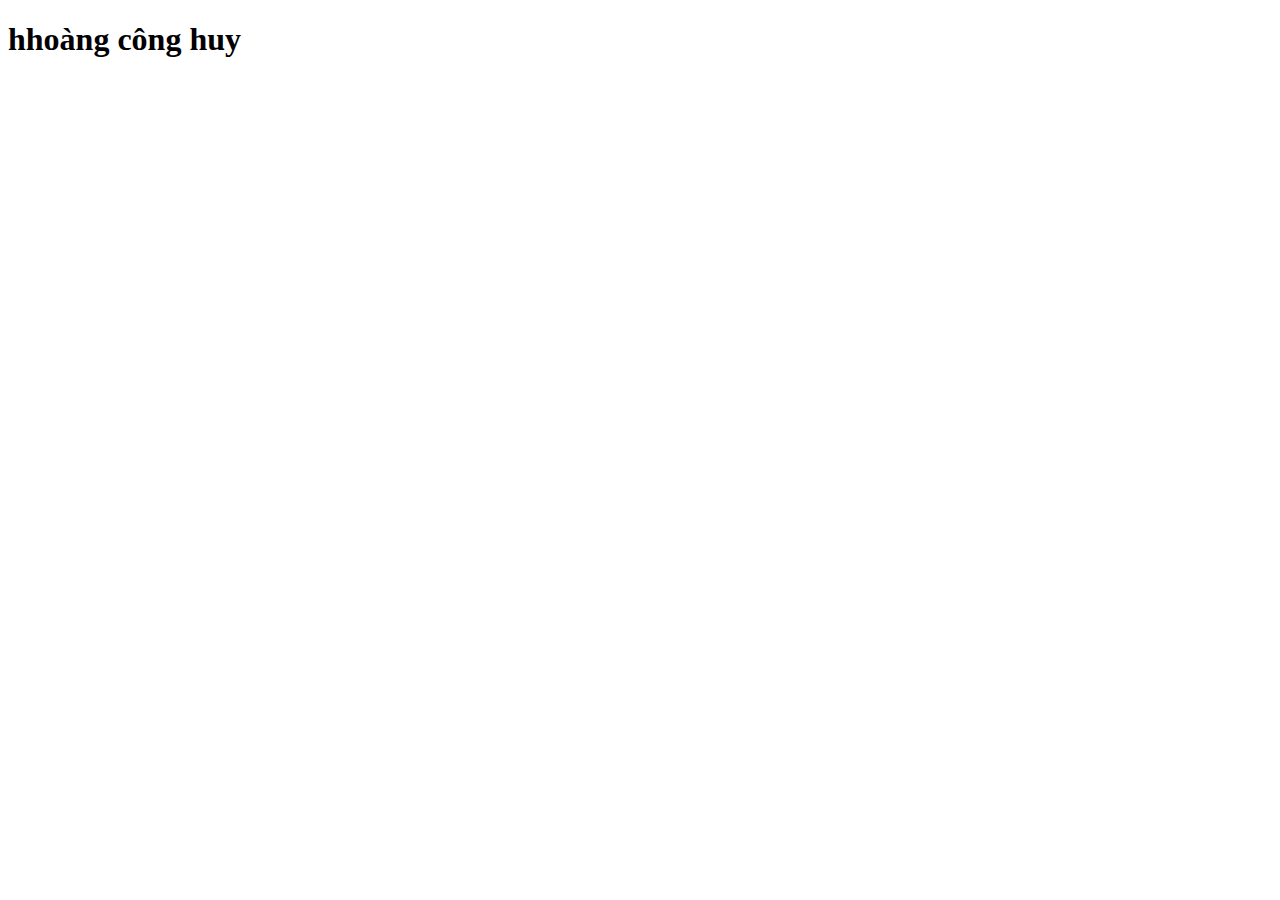
==== 9.html @ b994c4d9 "len" ====
<!DOCTYPE html>
<html lang="en">
<head>
    <meta charset="UTF-8">
    <meta http-equiv="X-UA-Compatible" content="IE=edge">
    <meta name="viewport" content="width=device-width, initial-scale=1.0">
    <title>Document</title>
</head>
<body>
    <h1>hhoàng công huy</h1>
</body>
</html>
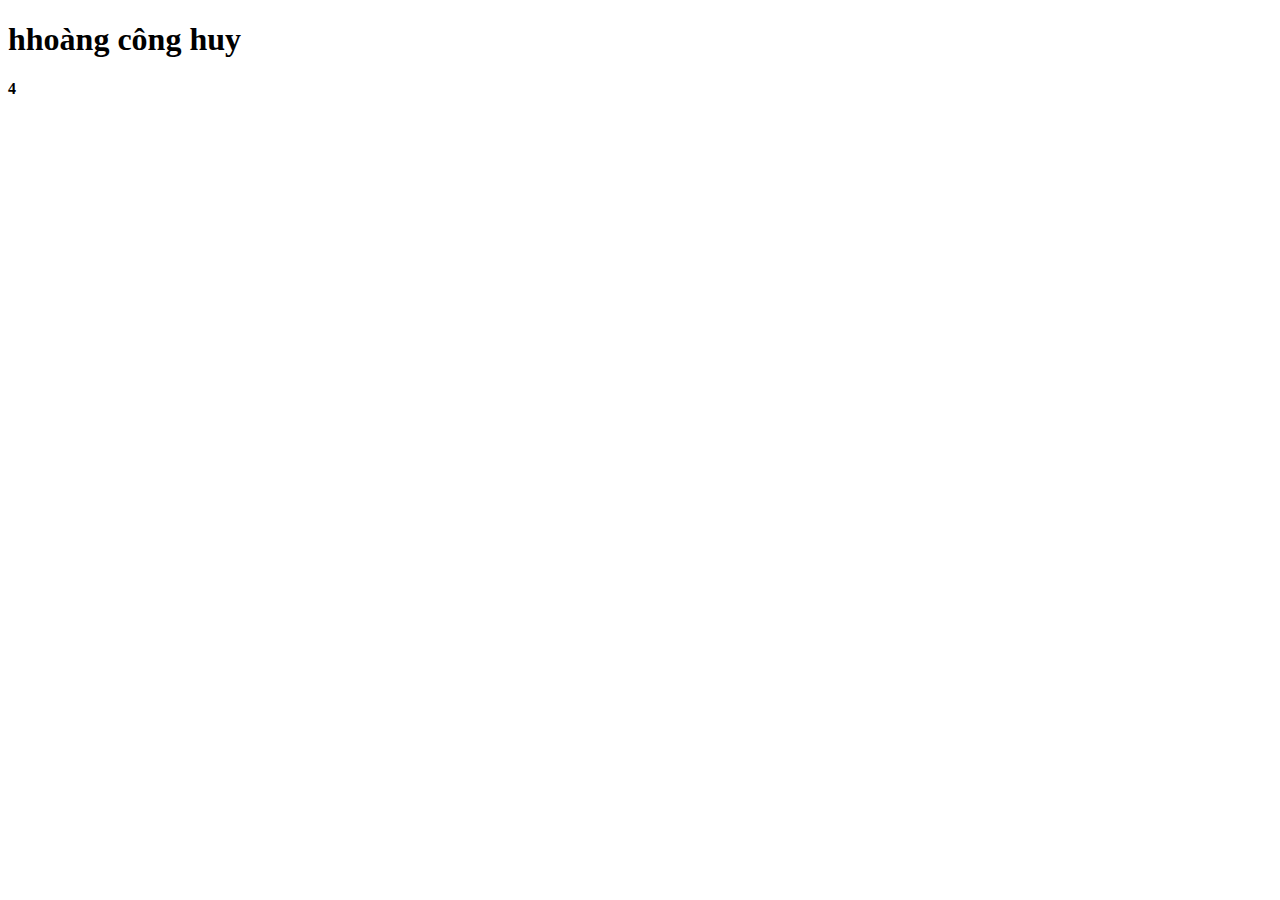
==== commit 91e05746: "hihi" ====
--- a/9.html
+++ b/9.html
@@ -8,5 +8,6 @@
 </head>
 <body>
     <h1>hhoàng công huy</h1>
+    <b>4</b>
 </body>
 </html>